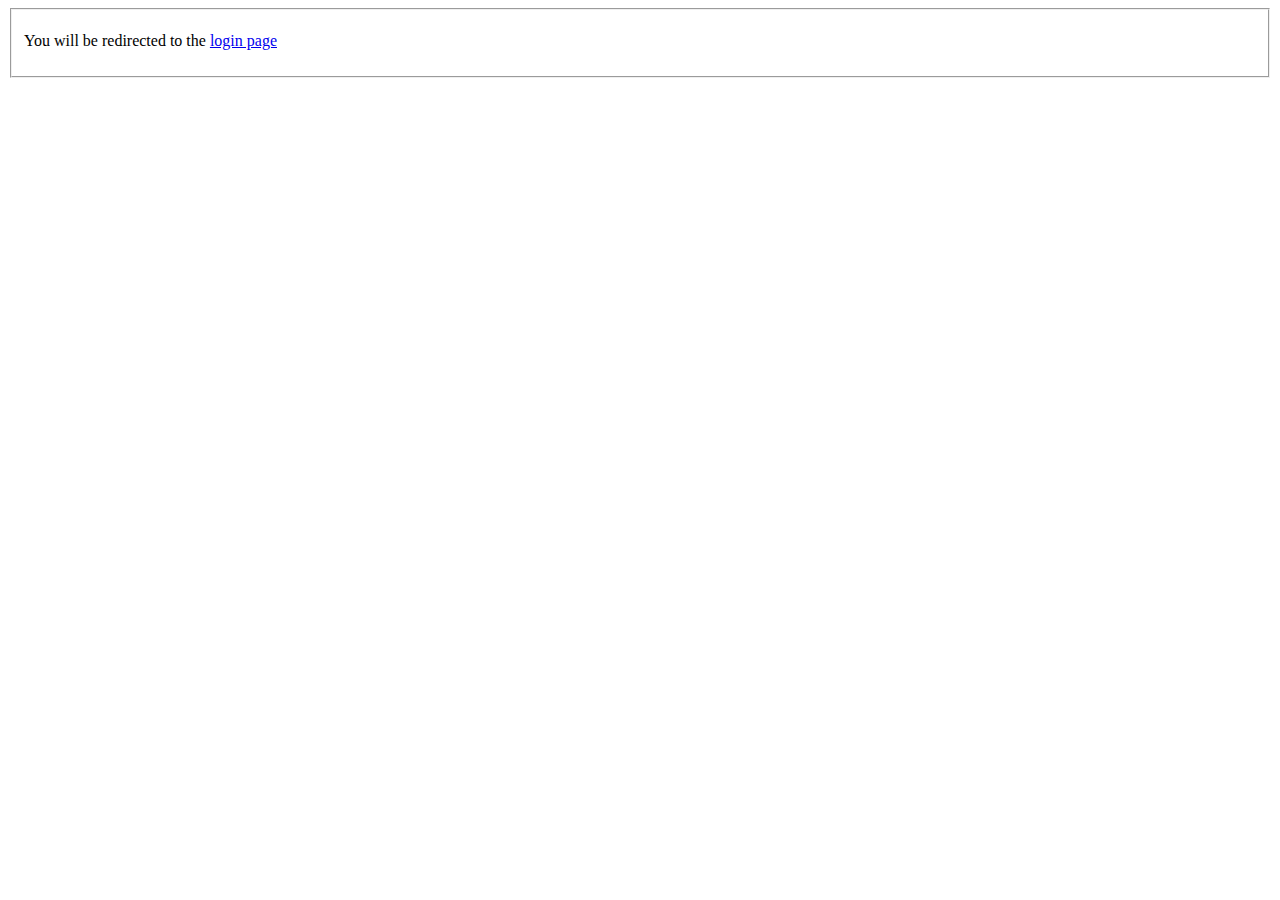
==== index.html @ 73278819 "initial commit" ====
<!doctype html>
<html>
<head>
<meta http-equiv="refresh" content="0; URL=projectname/login.php">
<title>redirect</title>
</head>
<body>
	<div id="parent">
		<div id="zentriert" class="gradientV">
			<fieldset>
				<p>
					You will be redirected to the <a rel="external" href="projectname/login.php">login page</a>
				</p>
			</fieldset>
			</form>
			</ul>
		</div>
	</div>
	</div>
</body>
</html>
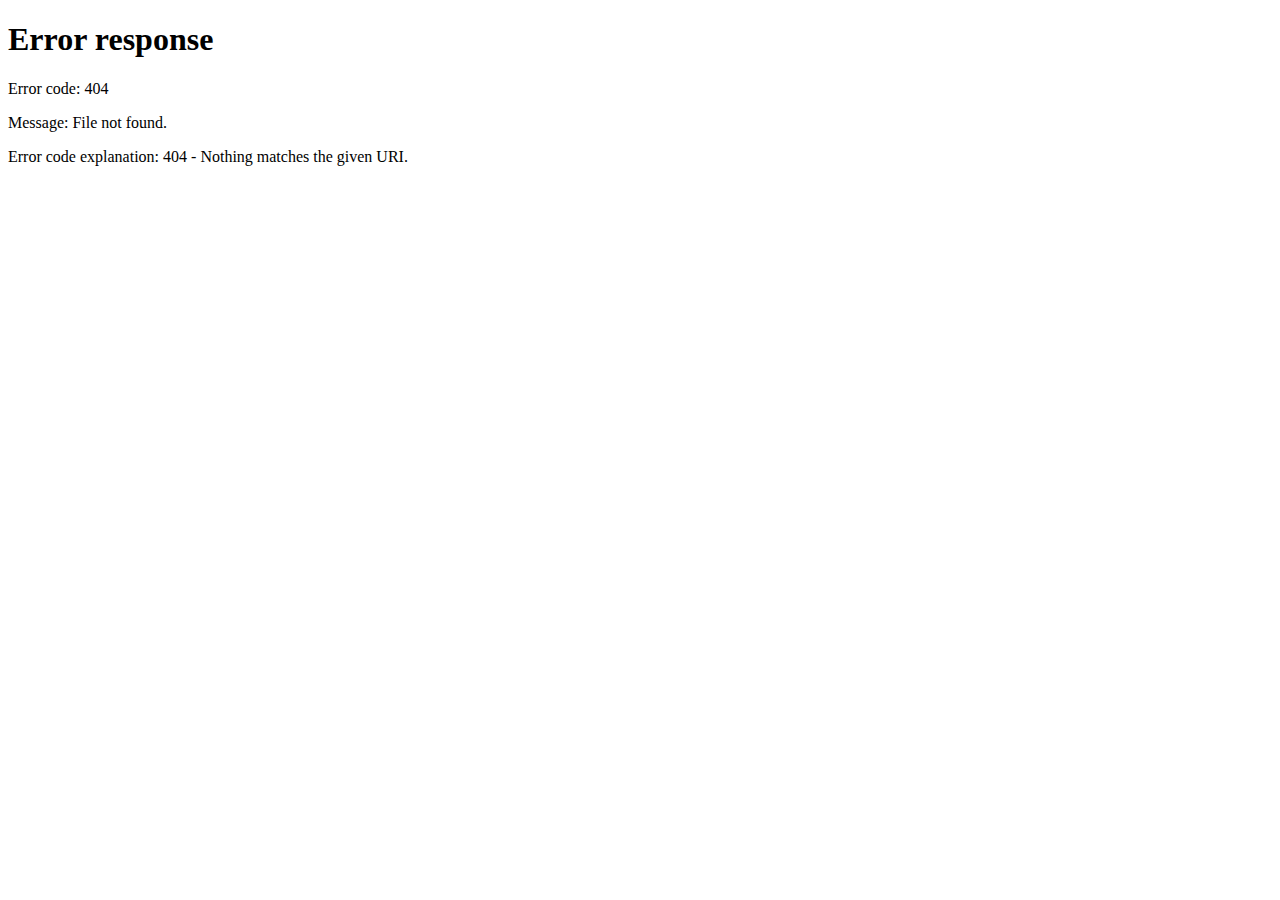
==== commit 1790be06: "major file restructuring" ====
--- a/index.html
+++ b/index.html
@@ -1,7 +1,7 @@
 <!doctype html>
 <html>
 <head>
-<meta http-equiv="refresh" content="0; URL=projectname/login.php">
+<meta http-equiv="refresh" content="0; URL=frontend_frontend_login.php">
 <title>redirect</title>
 </head>
 <body>
@@ -9,7 +9,7 @@
 		<div id="zentriert" class="gradientV">
 			<fieldset>
 				<p>
-					You will be redirected to the <a rel="external" href="projectname/login.php">login page</a>
+					You will be redirected to the <a href="frontend_frontend_login.php" rel="external">login page</a>
 				</p>
 			</fieldset>
 			</form>
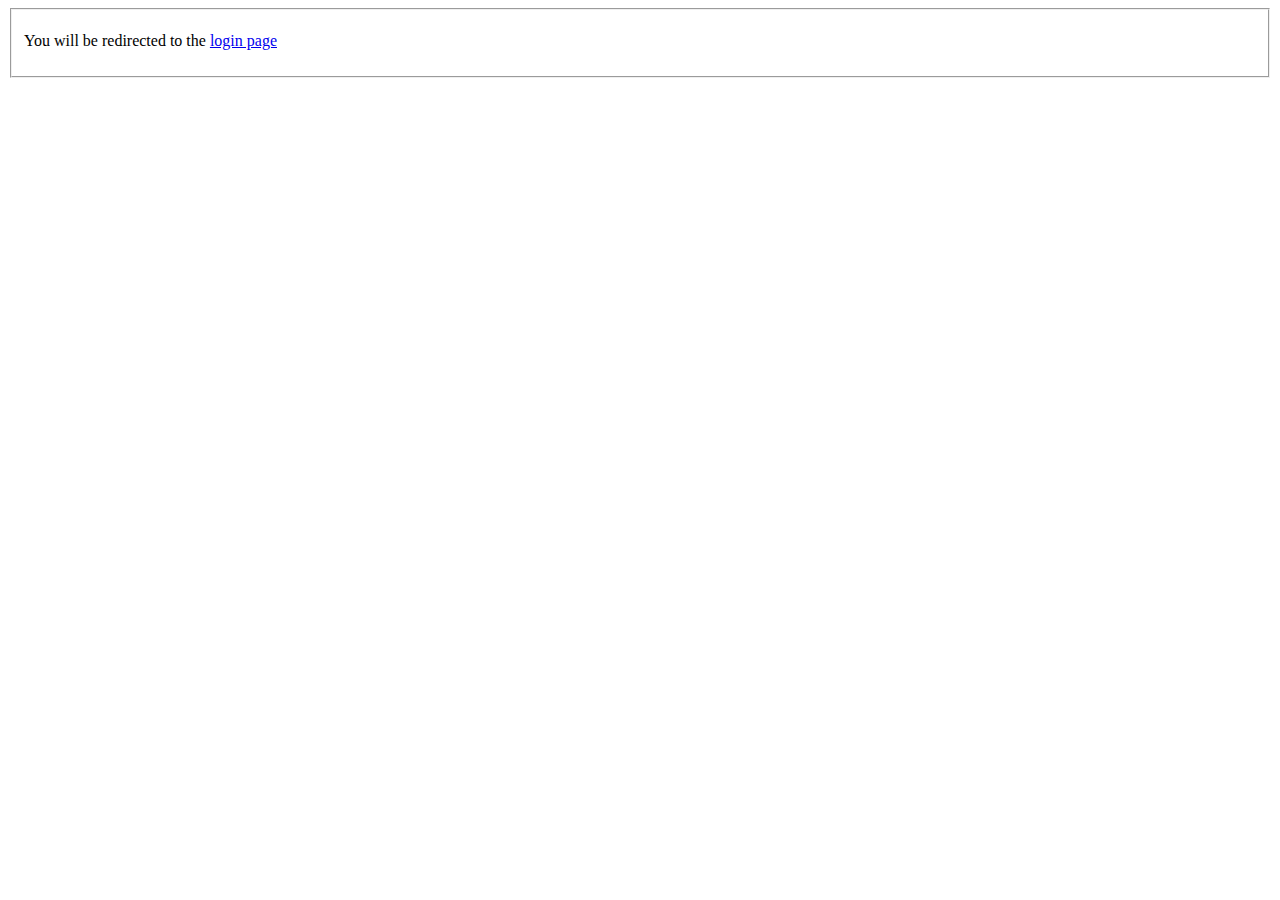
==== commit 9e49482f: "working again" ====
--- a/index.html
+++ b/index.html
@@ -1,7 +1,7 @@
 <!doctype html>
 <html>
 <head>
-<meta http-equiv="refresh" content="0; URL=frontend_frontend_login.php">
+<meta http-equiv="refresh" content="0; URL=frontend_login.php">
 <title>redirect</title>
 </head>
 <body>
@@ -9,7 +9,7 @@
 		<div id="zentriert" class="gradientV">
 			<fieldset>
 				<p>
-					You will be redirected to the <a href="frontend_frontend_login.php" rel="external">login page</a>
+					You will be redirected to the <a href="frontend_login.php" rel="external">login page</a>
 				</p>
 			</fieldset>
 			</form>
